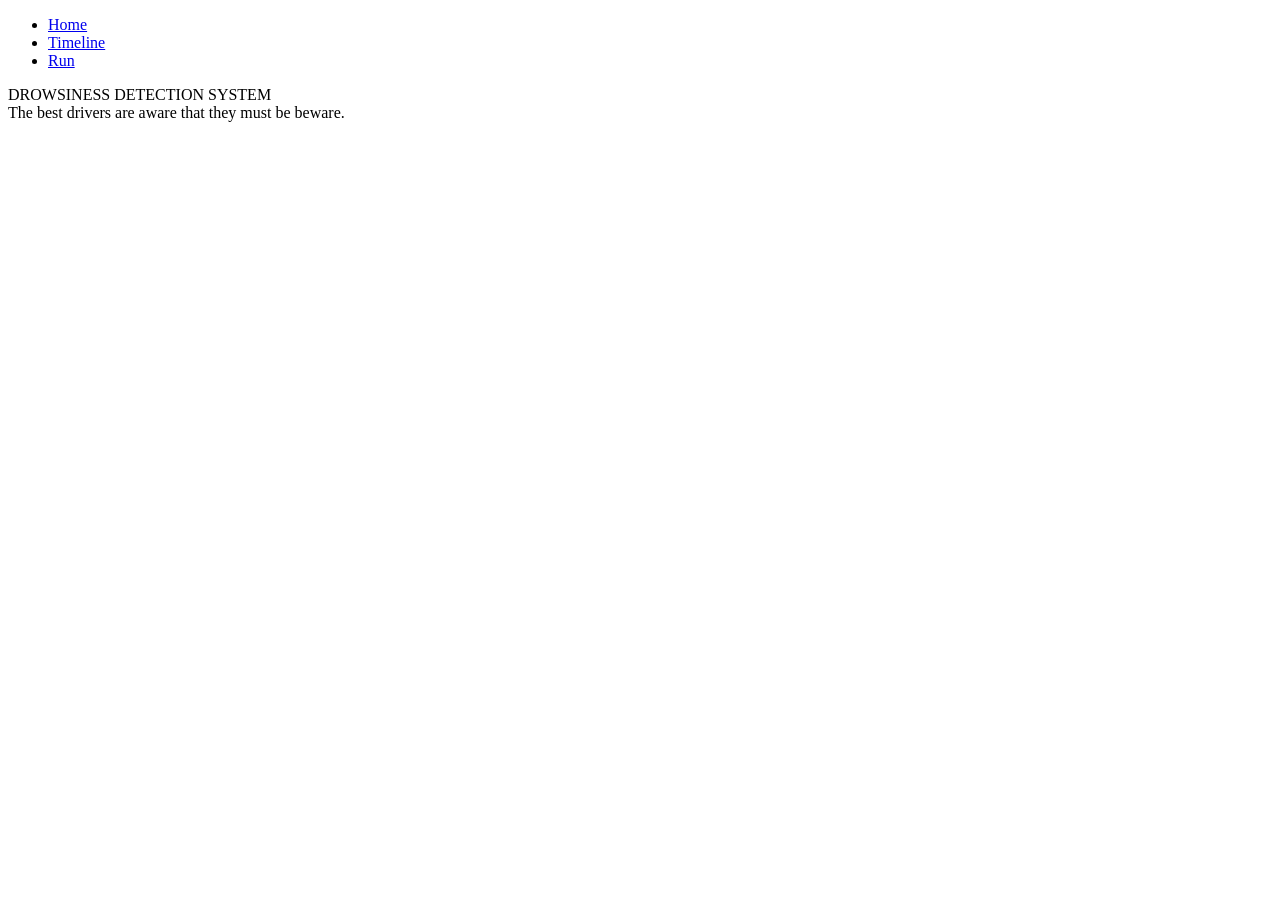
==== index.html @ 2b72e7ac "trying for deployment" ====
<!DOCTYPE html>
<html lang="en">
  <head>
    <meta charset="UTF-8" />
    <meta name="viewport" content="width=device-width, initial-scale=1.0" />
    <meta http-equiv="refresh" content="0; url=https://martinajohn.github.io/Driver-Drowsiness-Detection-Web-App/templates/index.html" />
    <title>Document</title>
  </head>
  <body></body>
</html>
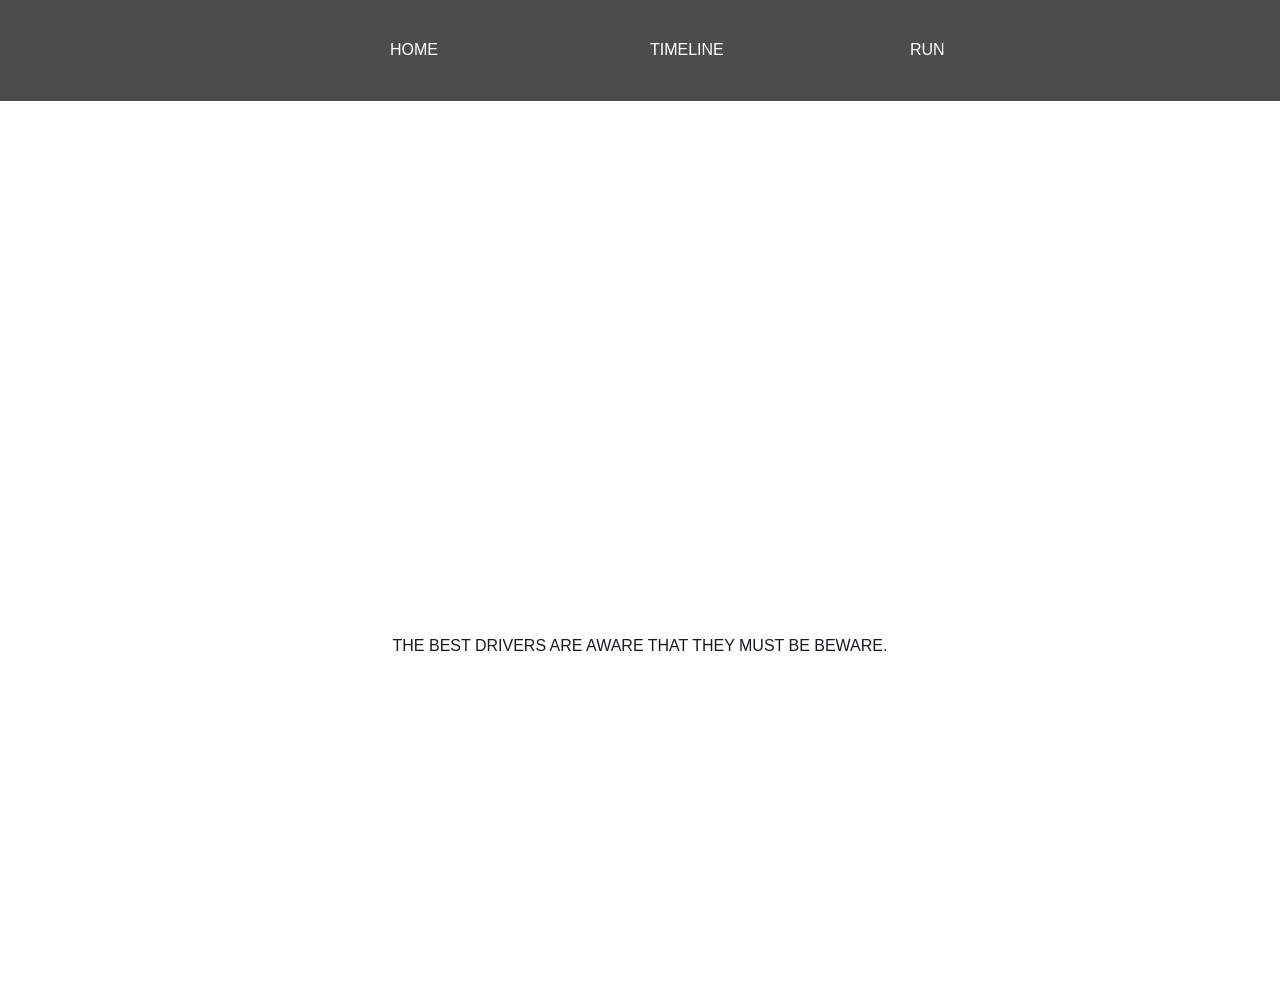
==== commit 7d342646: "Deployment successful" ====
--- a/index.html
+++ b/index.html
@@ -4,7 +4,9 @@
     <meta charset="UTF-8" />
     <meta name="viewport" content="width=device-width, initial-scale=1.0" />
     <meta http-equiv="refresh" content="0; url=https://martinajohn.github.io/Driver-Drowsiness-Detection-Web-App/templates/index.html" />
-    <title>Document</title>
+    <title>Driver-Drowsiness-Detection-Web-App</title>
   </head>
-  <body></body>
+  <body>
+    <!-- Successfully Deployed! -->
+  </body>
 </html>
